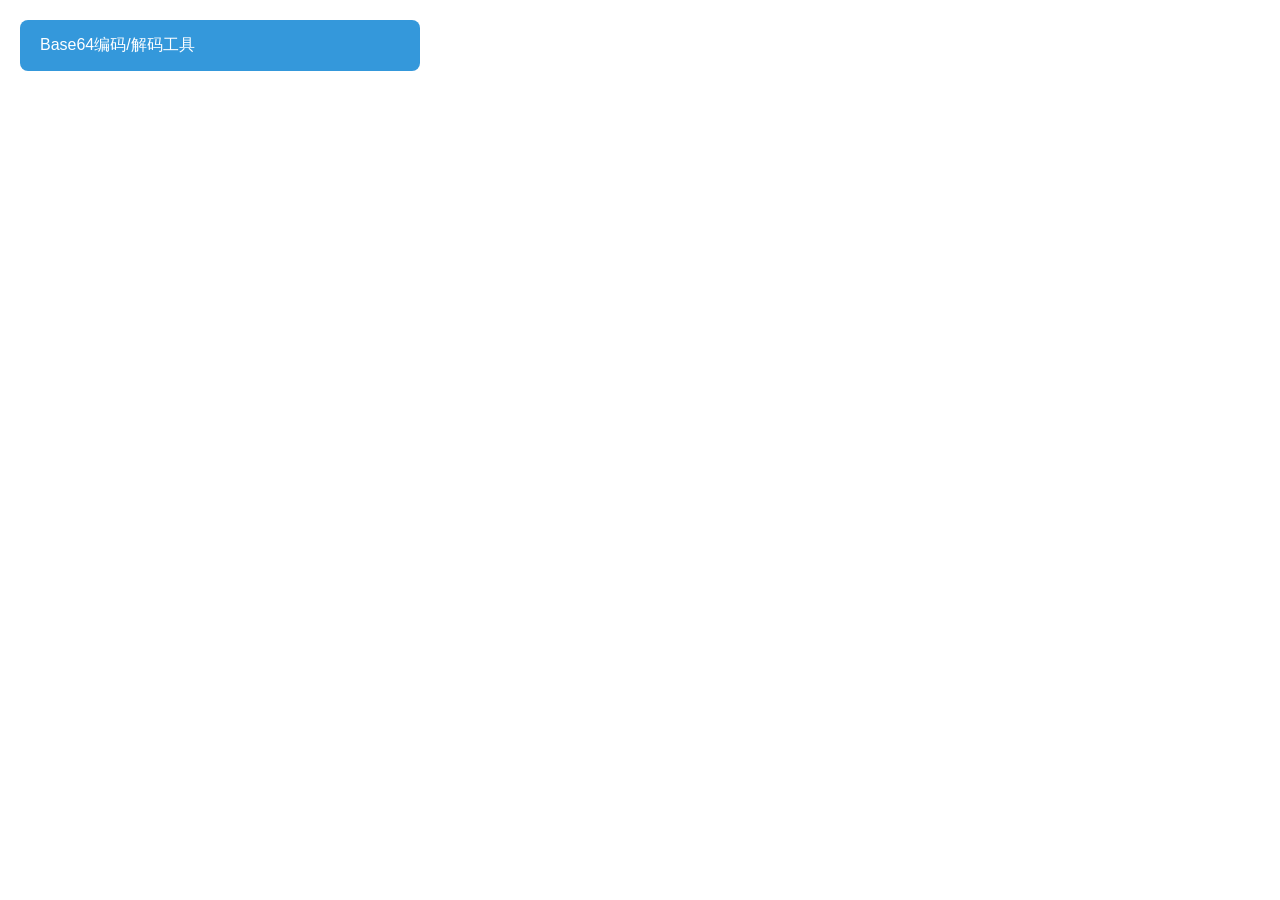
==== index.html @ fc1f13b9 "init" ====
<!DOCTYPE html>
<html lang="zh-CN">
<head>
    <meta charset="UTF-8">
    <meta name="viewport" content="width=device-width, initial-scale=1.0">
    <title>工具导航</title>
    <style>
        * {
            box-sizing: border-box;
            margin: 0;
            padding: 0;
        }
        body {
            font-family: 'Segoe UI', Tahoma, Geneva, Verdana, sans-serif;
            background-color: white;
            min-height: 100vh;
            padding: 20px;
        }
        .container {
            max-width: 400px;
            width: 100%;
        }
        .tool-link {
            display: block;
            padding: 15px 20px;
            background-color: #3498db;
            color: white;
            text-decoration: none;
            border-radius: 8px;
            font-size: 16px;
            font-weight: 500;
            transition: all 0.3s ease;
        }
        .tool-link:hover {
            background-color: #2980b9;
            box-shadow: 0 4px 8px rgba(52, 152, 219, 0.3);
            transform: translateY(-2px);
        }
    </style>
</head>
<body>
    <div class="container">
        <a href="base64/index.html" class="tool-link">Base64编码/解码工具</a>
    </div>
</body>
</html>
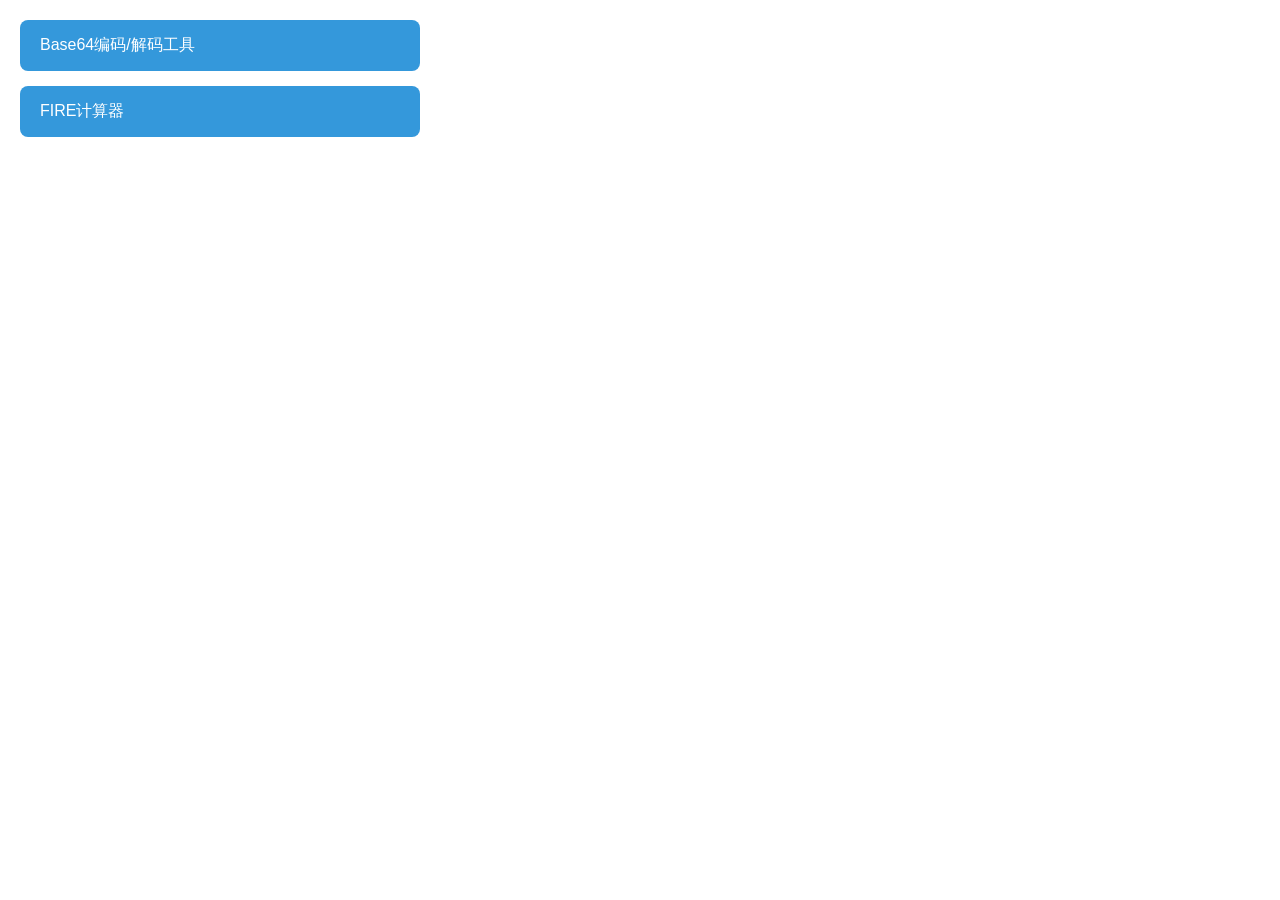
==== commit 4b6d537f: "添加FIRE计算器" ====
--- a/index.html
+++ b/index.html
@@ -41,6 +41,7 @@
 <body>
     <div class="container">
         <a href="base64/index.html" class="tool-link">Base64编码/解码工具</a>
+        <a href="fire/index.html" class="tool-link" style="margin-top: 15px; display: block;">FIRE计算器</a>
     </div>
 </body>
 </html>
